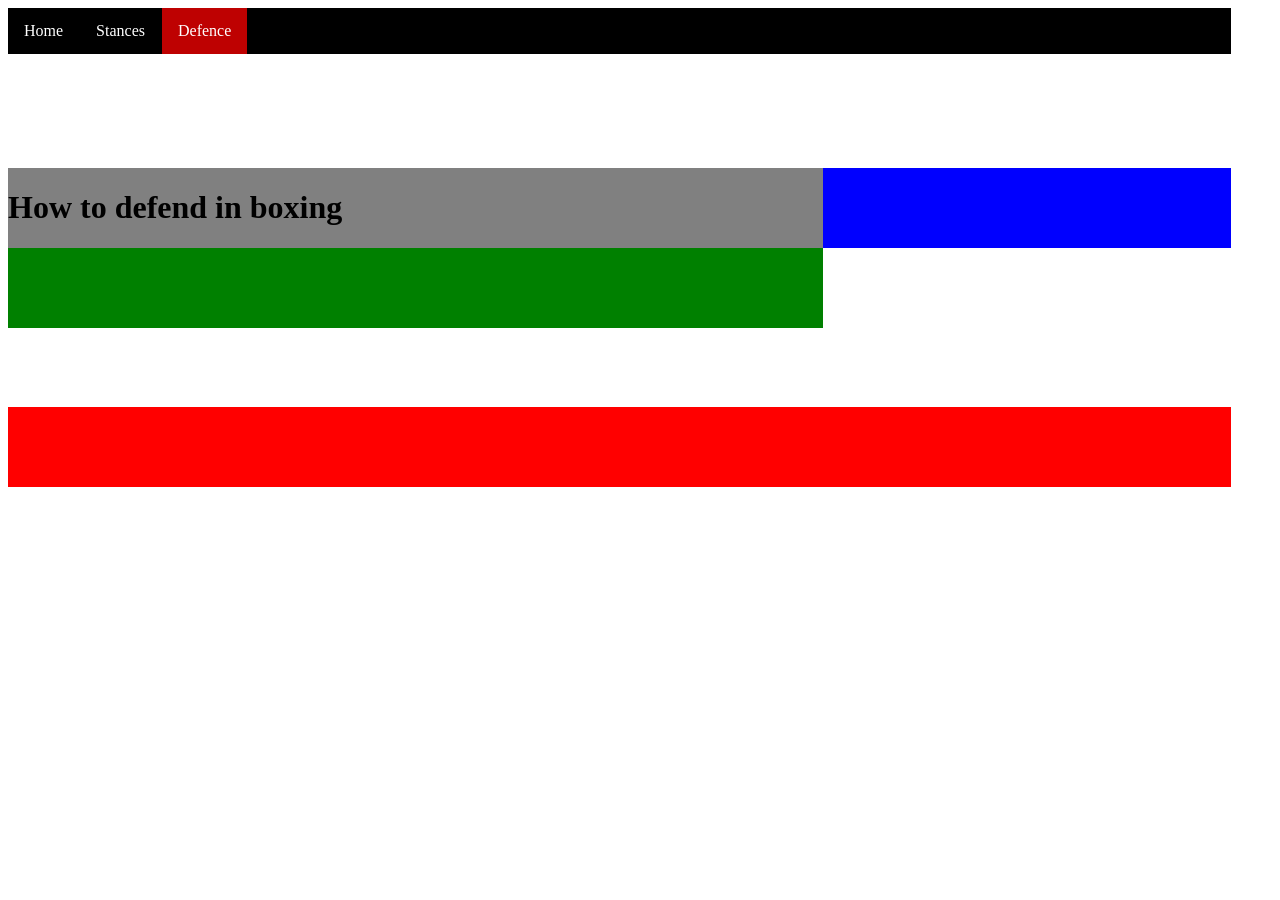
==== defence.html @ 6a5481a3 "starting how to website" ====
<!DOCTYPE html>
<html lang="en">
<head>
    <meta charset="UTF-8">
    <meta name="viewport" content="width=device-width, initial-scale=1.0">
    <link rel="stylesheet" href="style.css">
    <title>How to Box</title>
</head>
<body>
   
    <div class="container">
        <div class="nav">
    <ul>
        <li><a href="index.html">Home</a></li>
        <li><a href="stance.html">Stances</a></li>
        <li><a class="active" href="defence.html">Defence</a></li>
    </ul>
            </div>
        <div class="header">
            <h1>How to defend in boxing</h1>

            </div>
        <div class="side">


            </div>
        <div class="body">


            </div>
        <div class="footer">


            </div>
</div>























































































</body>
</html>
---- style.css ----
.container{
display: grid;
grid-template-columns: 10fr 5fr 0.5fr;
grid-template-rows: 1fr 1fr 1fr 1fr 1fr 1fr 1fr;                
}
.nav{
grid-column: 1/3 ;
grid-row:1/2 ;
body {
  margin: 0;
  padding: 0;
}

h2, p {
  margin: 10px;
}

ul {
  list-style-type: none;
  margin: 0;
  padding: 0;
  overflow: hidden;
  background-color: #000000;
}

ul li {
  float: left;
  border-right:1px solid #000000;
}

ul li:last-child {
  border-right: none;
}

ul li a {
  display: block;
  color: rgb(255, 255, 255);
  text-align: center;
  padding: 14px 16px;
  text-decoration: none;
}

ul li a:hover:not(.active) {
  background-color: #974b4b;
}

ul li a.active {
  background-color: #be0101;
}
}
.header{
grid-column: 1/3;
grid-row: 3/4;
background-color: grey;
}
.side{
grid-column: 2/3;
grid-row: 3/4;
background-color: blue;
}
.body{
grid-column: 1/2;
grid-row: 4/5;
background-color: green;
}
.footer{
grid-column: 1/3;
grid-row: 6/7;
background-color: red;
}
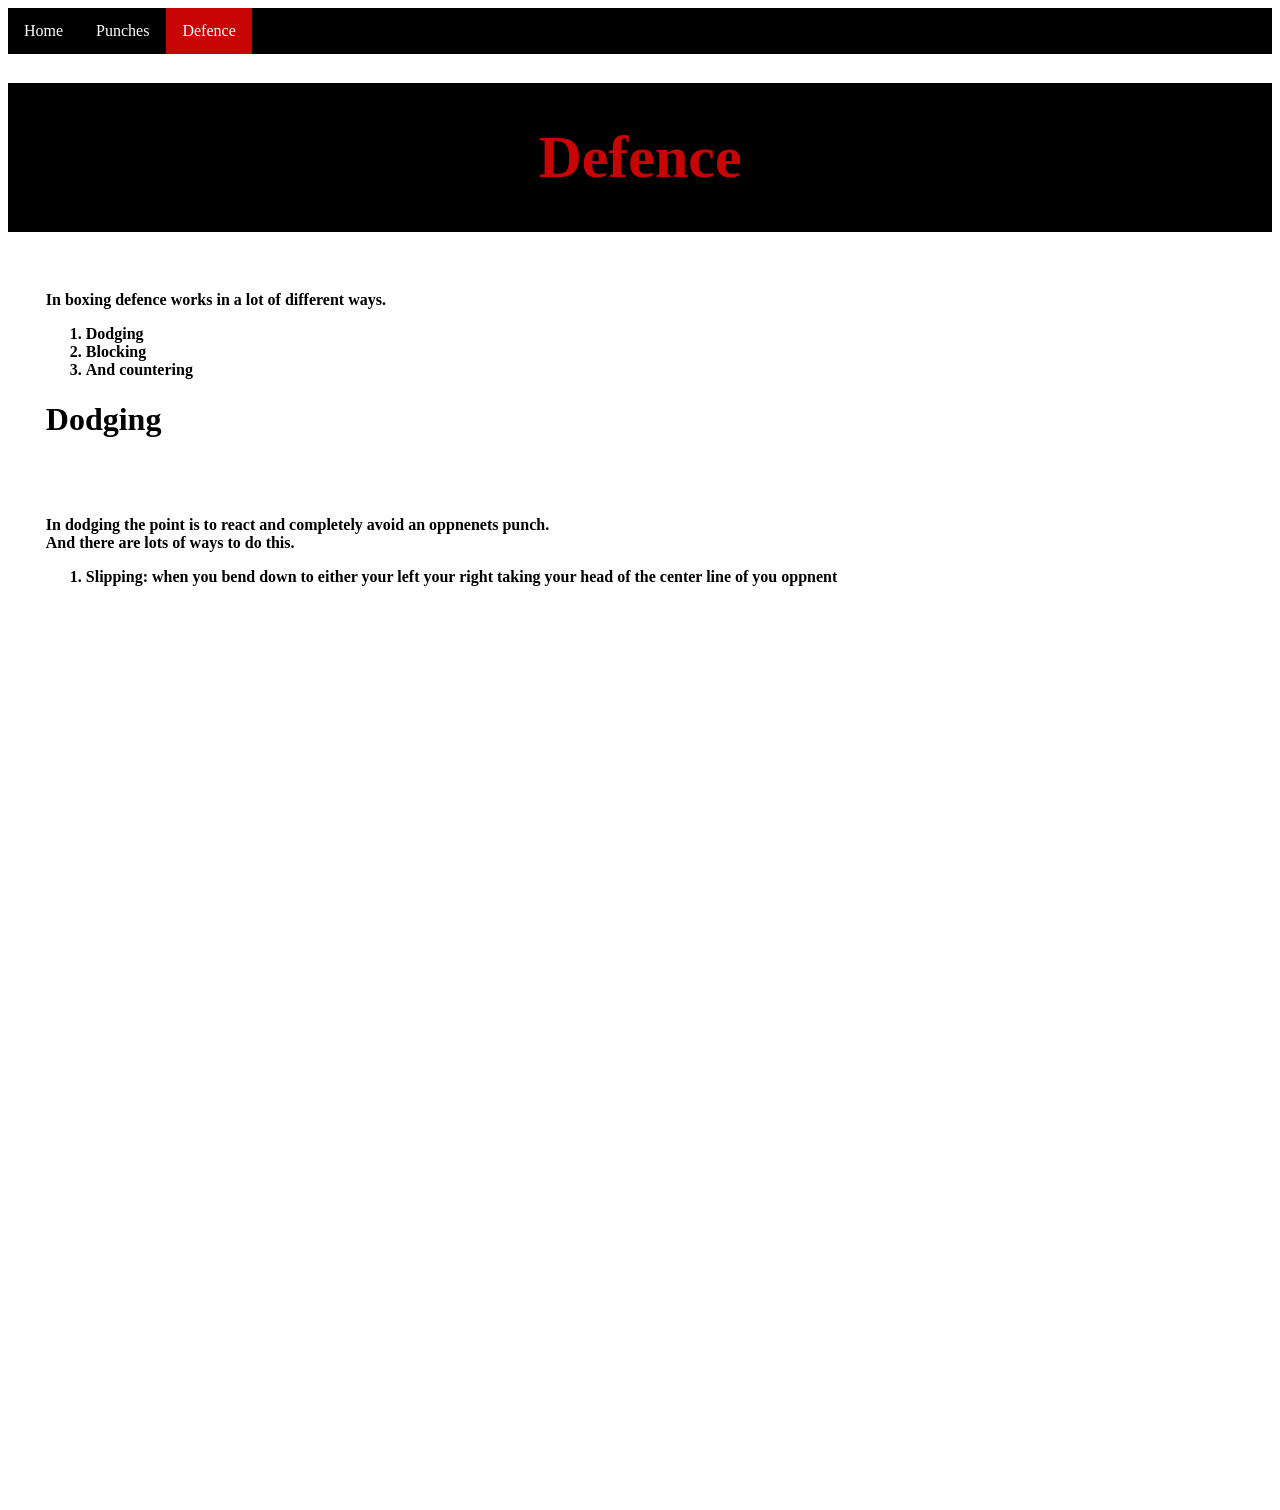
==== commit 8d0b3cd7: "starting defence page" ====
--- a/defence.html
+++ b/defence.html
@@ -7,33 +7,79 @@
     <title>How to Box</title>
 </head>
 <body>
-   
-    <div class="container">
-        <div class="nav">
-    <ul>
-        <li><a href="index.html">Home</a></li>
-        <li><a href="stance.html">Stances</a></li>
-        <li><a class="active" href="defence.html">Defence</a></li>
-    </ul>
-            </div>
-        <div class="header">
-            <h1>How to defend in boxing</h1>
-
-            </div>
-        <div class="side">
+<div class="container">
+    <div class="nav">
+        <ul>
+            <li><a href="index.html">Home</a></li>
+            <li><a href="punches.html">Punches</a></li>
+            <li><a class="active" href="defence.html">Defence</a></li>
+        </ul>
+        </div>
+    
+    <div class="head">
+        <h1>Defence</h1>
+        
+        </div>
+    
+    <div class="body">
+        <h4>
+            In boxing defence works in a lot of different ways.
+            <br>
+            <ol>
+                <li>Dodging</li>
+                <li>Blocking</li>
+                <li>And countering</li> </h4>
+            </ol>
+        <h1>Dodging</h1>
+        <br>
+        <br>
+        <h4>
+            In dodging the point is to react and completely avoid an oppnenets punch.
+            <br>
+            And there are lots of ways to do this.
+            <br>
+            <ol>
+                <li>Slipping: when you bend down to either your left your right taking your head of the center line of you oppnent</li>
 
 
-            </div>
-        <div class="body">
+
+            </ol>
 
 
-            </div>
-        <div class="footer">
 
 
-            </div>
+
+
+
+
+
+
+
+
+
+
+        </h4>
+
+
+
+
+
+
+
+
+        
+    </div>
+   
+     <div class="side">
+
+
+        </div>
+   
+     <div class="footer">
+
+
+        </div>
 </div>
-
 
 
 
--- a/style.css
+++ b/style.css
@@ -1,13 +1,11 @@
-
-
 .container{
 display: grid;
-grid-template-columns: 10fr 5fr 0.5fr;
-grid-template-rows: 1fr 1fr 1fr 1fr 1fr 1fr 1fr;                
+grid-template-columns: 5fr 2fr 0fr;
+grid-template-rows: 0.5fr 1fr 7fr 1fr 0.5fr;
 }
 .nav{
-grid-column: 1/3 ;
-grid-row:1/2 ;
+grid-column: 1/3;
+grid-row: 1/2;
 body {
   margin: 0;
   padding: 0;
@@ -36,37 +34,42 @@
 
 ul li a {
   display: block;
-  color: rgb(255, 255, 255);
+  color: white;
   text-align: center;
   padding: 14px 16px;
   text-decoration: none;
 }
 
 ul li a:hover:not(.active) {
-  background-color: #974b4b;
+  background-color: #720000;
 }
 
 ul li a.active {
-  background-color: #be0101;
+  background-color: #c70505;
 }
 }
-.header{
+.head{
 grid-column: 1/3;
+grid-row: 2/3;
+text-align: center;
+font-size: 30px ;
+color: #c70505;
+background-color: #000000;
+}
+.body{
+grid-column: 1/2;
 grid-row: 3/4;
-background-color: grey;
+padding-left: 1cm;
+padding-top: 1cm;
 }
 .side{
 grid-column: 2/3;
 grid-row: 3/4;
-background-color: blue;
-}
-.body{
-grid-column: 1/2;
-grid-row: 4/5;
-background-color: green;
+padding-right: 1%;
+padding-top: 1cm;
 }
 .footer{
 grid-column: 1/3;
-grid-row: 6/7;
-background-color: red;
+grid-row: 4/5;
+padding-top: 1cm;
 }
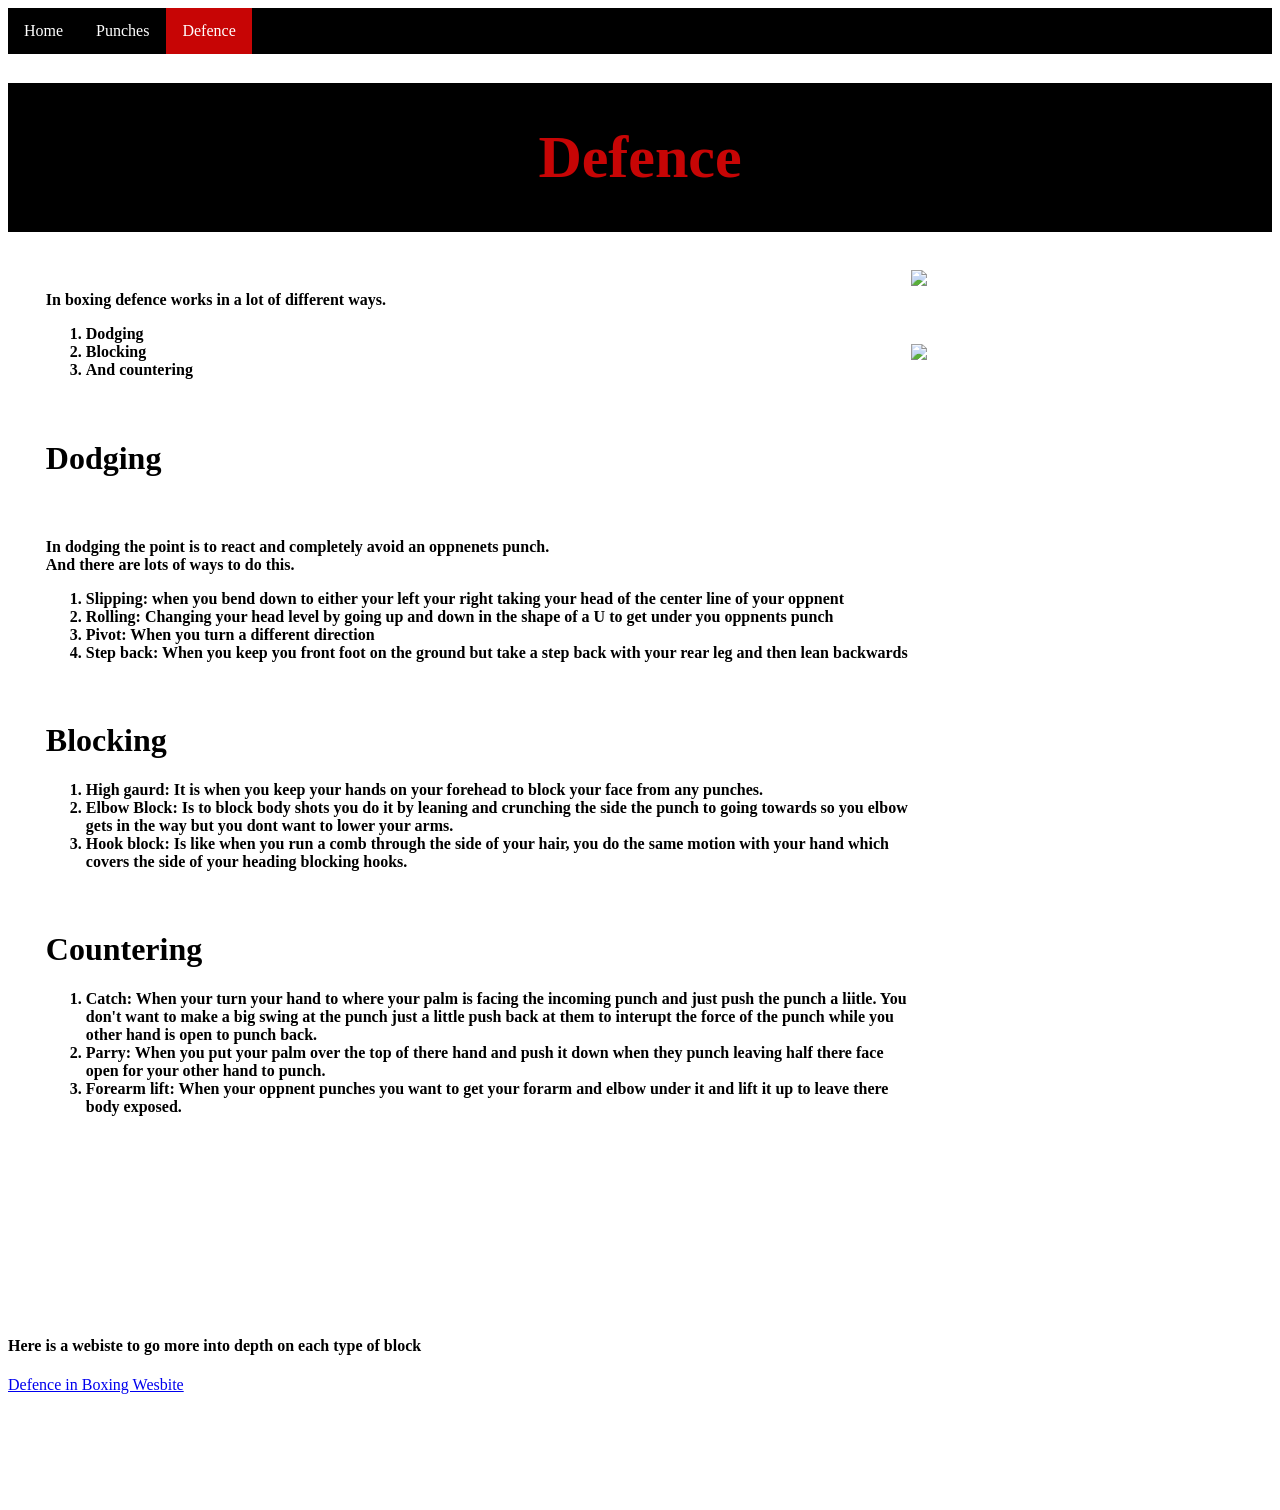
==== commit 04be0699: "finishing defence page" ====
--- a/defence.html
+++ b/defence.html
@@ -30,8 +30,8 @@
                 <li>Blocking</li>
                 <li>And countering</li> </h4>
             </ol>
+        <br>
         <h1>Dodging</h1>
-        <br>
         <br>
         <h4>
             In dodging the point is to react and completely avoid an oppnenets punch.
@@ -39,45 +39,39 @@
             And there are lots of ways to do this.
             <br>
             <ol>
-                <li>Slipping: when you bend down to either your left your right taking your head of the center line of you oppnent</li>
-
-
-
-            </ol>
-
-
-
-
-
-
-
-
-
-
-
-
-
-
-        </h4>
-
-
-
-
-
-
-
-
-        
-    </div>
+                <li>Slipping: when you bend down to either your left your right taking your head of the center line of your oppnent</li>
+                <li>Rolling: Changing your head level by going up and down in the shape of a U to get under you oppnents punch</li>
+                <li>Pivot: When you turn a different direction</li>
+                <li>Step back: When you keep you front foot on the ground but take a step back with your rear leg and then lean backwards</li>
+            </ol> </h4>
+            <br>
+            <h1>Blocking</h1>
+            <h4><ol>
+                    <li>High gaurd: It is when you keep your hands on your forehead to block your face from any punches. </li>
+                    <li>Elbow Block: Is to block body shots you do it by leaning and crunching the side the punch to going towards so you elbow gets in the way but you dont want to lower your arms.</li>
+                    <li>Hook block: Is like when you run a comb through the side of your hair, you do the same motion with your hand which covers the side of your heading blocking hooks.</li>
+            </ol></h4>
+            <br>
+            <h1>Countering</h1>
+            <ol><h4>
+                <li>Catch: When your turn your hand to where your palm is facing the incoming punch and just push the punch a liitle. You don't want to make a big swing at the punch just a little push back at them to interupt the force of the punch while you other hand is open to punch back.</li>
+                <li>Parry: When you put your palm over the top of there hand and push it down when they punch leaving half there face open for your other hand to punch.</li>
+                <li>Forearm lift: When your oppnent punches you want to get your forarm and elbow under it and lift it up to leave there body exposed.</li>
+            </ol></h4> 
+        </div>
    
      <div class="side">
-
-
+        <img src="https://cdn.shopify.com/s/files/1/0030/3742/9849/files/Defensive_Boxing.png?v=1639505343" width="700px">
+    <br>
+    <br>
+    <br>
+    <br>
+        <img src="https://heavybag.pro/wp-content/uploads/2022/05/boxing-block-1024x367.jpg" width="">
         </div>
    
      <div class="footer">
-
-
+        <h4>Here is a webiste to go more into depth on each type of block</h4>
+        <a href="https://precisionstriking.com/boxing-defense/">Defence in Boxing Wesbite</a>
         </div>
 </div>
 
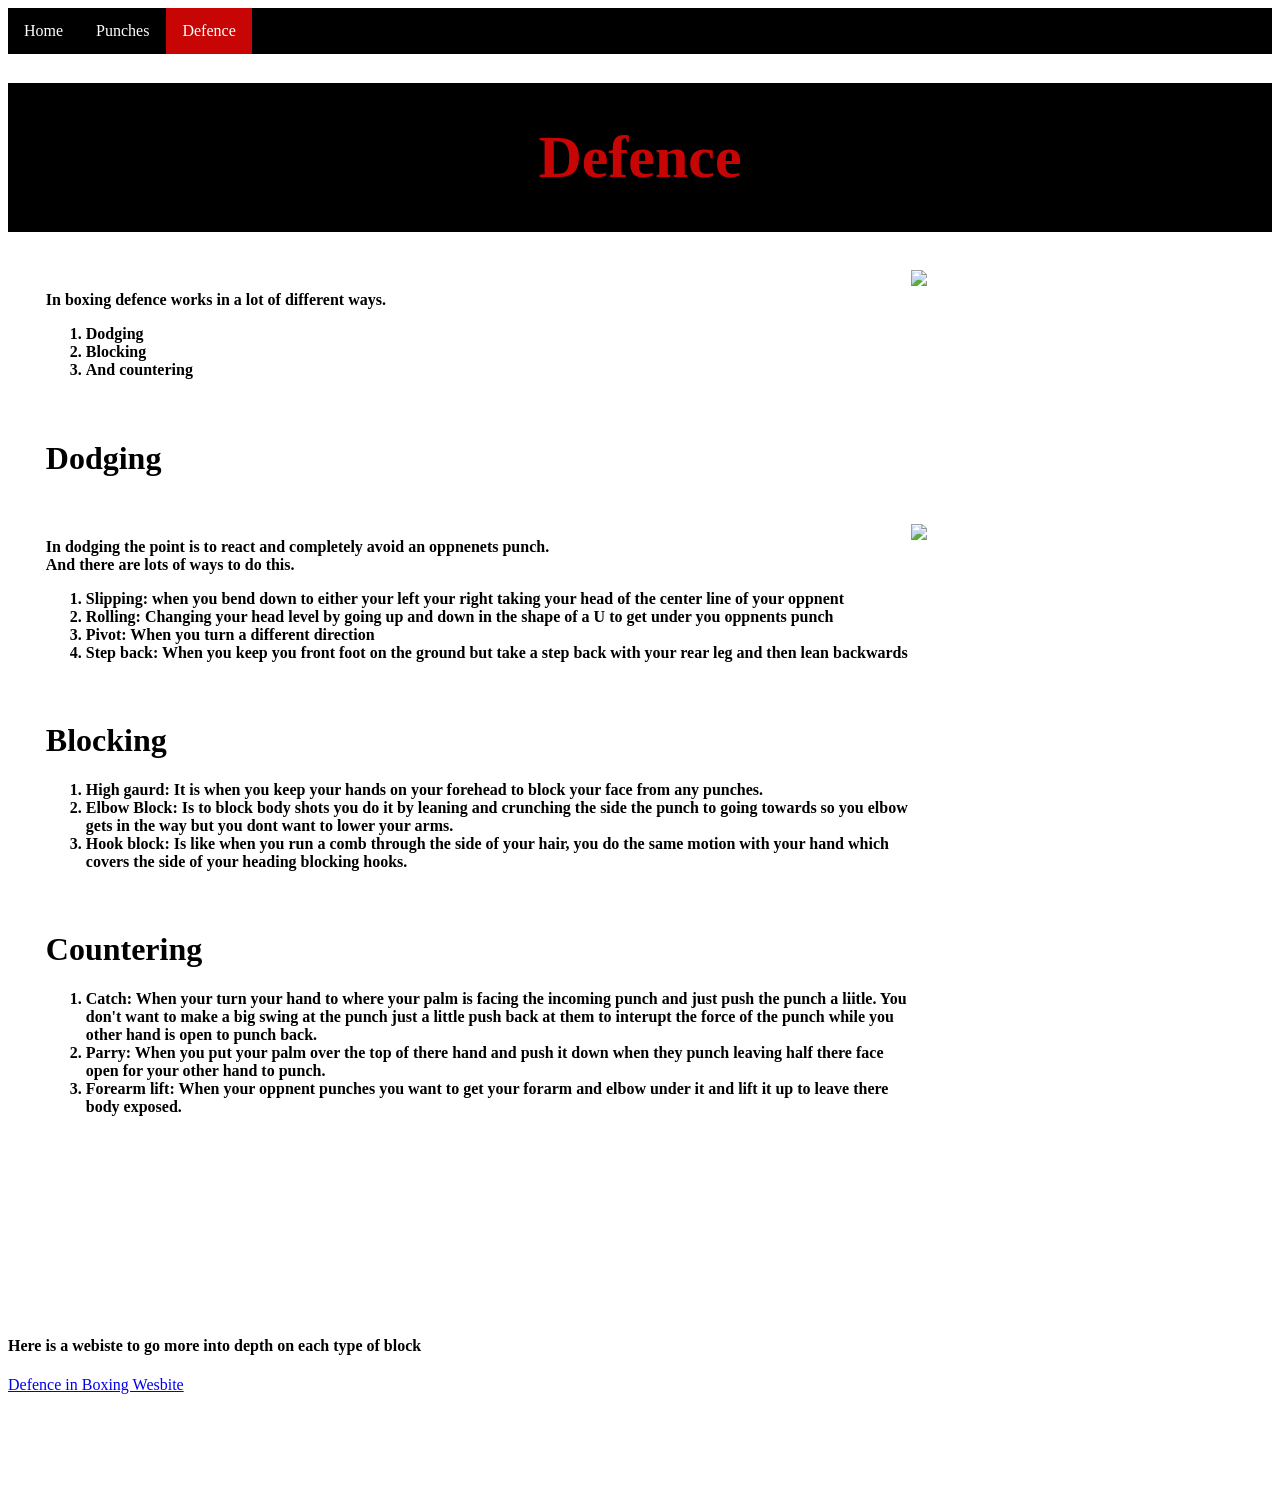
==== commit 0d343833: "finishing defence page" ====
--- a/defence.html
+++ b/defence.html
@@ -62,6 +62,16 @@
    
      <div class="side">
         <img src="https://cdn.shopify.com/s/files/1/0030/3742/9849/files/Defensive_Boxing.png?v=1639505343" width="700px">
+    <br>
+    <br>
+    <br>
+    <br>
+    <br>
+    <br>
+    <br>
+    <br>
+    <br>
+    <br>
     <br>
     <br>
     <br>
